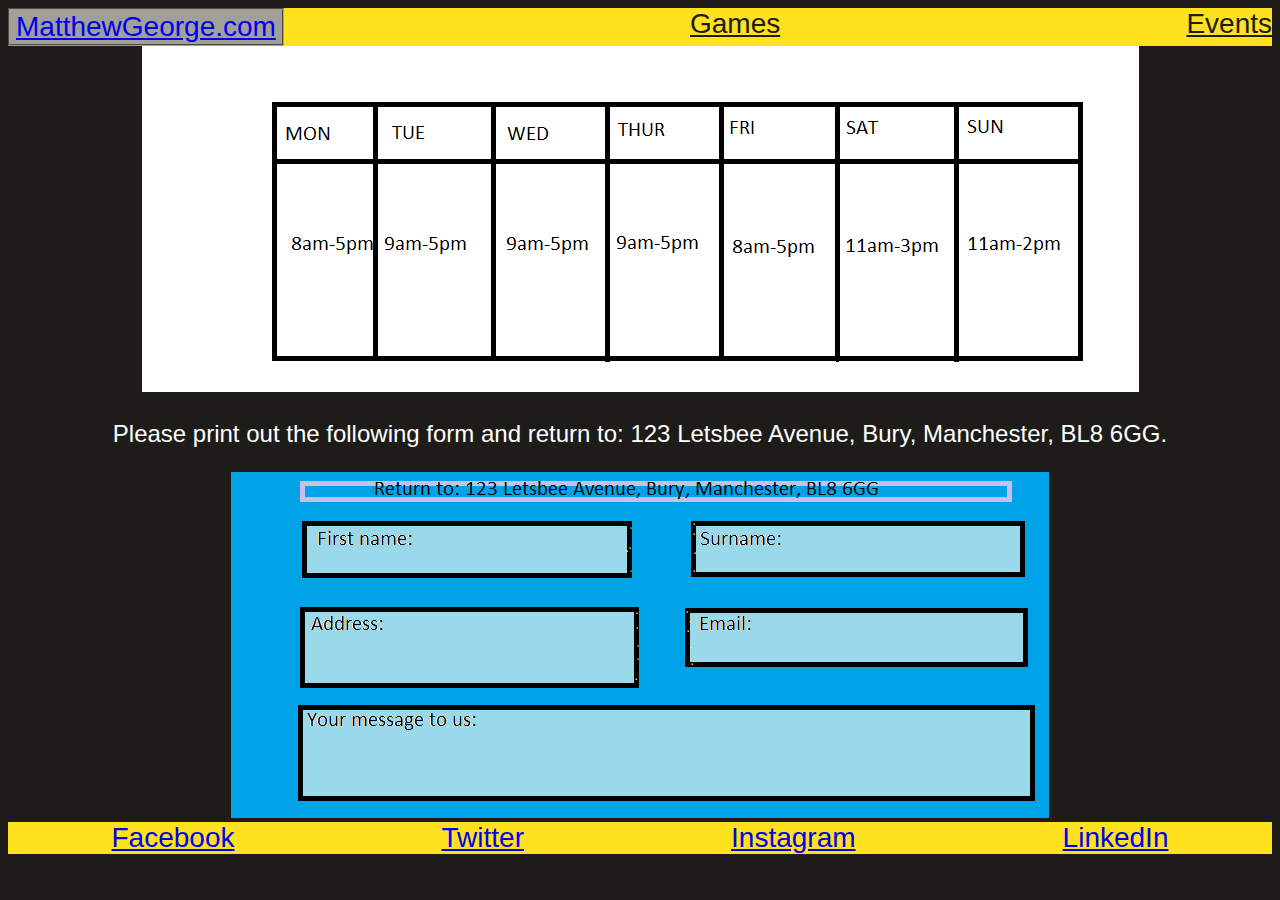
==== contact.html @ 9f136517 "added a contatc page" ====
<!DOCTYPE html>
<html lang="en">
<head>
    <meta charset="UTF-8">
    <meta http-equiv="X-UA-Compatible" content="IE=edge">
    <meta name="viewport" content="width=device-width, initial-scale=1.0">
    <link rel="stylesheet" href="style.css">
    <title>MatthewGeorge|Contact</title>
    <header>
        <button><a href="index.html">MatthewGeorge.com</a></button> <a class="links" href="games.html">Games</a> <a class="links" href="events.html">Events</a>
        </header>
<img src="openinghours.png" alt="table showing the opening hours">
<p>Please print out the following form and return to: 123 Letsbee Avenue, Bury, Manchester, BL8 6GG.</p>
<img src="contact form.png" alt="printable contact form to send back to us">
<br>
<footer>
    <a href="#">Facebook </a>
    <a href="#">Twitter </a>
    <a href="#">Instagram </a>
    <a href="#">LinkedIn </a>
</footer>
</head>
<body>
    
</body>
</html>
---- style.css ----
body{
    background-color: #1D1C18;
    color: #FFFFFF;
    text-align: center;
}
h1{
    font-size: 40px;
    font-family: 'Roboto', sans-serif;
    color: #9D8DF1;
    text-align: center;
}
h2{
    font-size: 30px;
    font-family: 'Roboto', sans-serif;
    color: #FFE11E;
    text-align: center; 
}
p{
    font-size: 24px;
    font-family: 'Roboto', sans-serif;
    color: #FFFFFF;
    text-align: center;
}

header{
    display: flex;
    font-size: 28px;
    font-family: 'Roboto', sans-serif;
    background-color: #FFE11E;
    color:#1D1C18;
    justify-content: space-between;
}
footer{
    font-size: 28px;
    font-family: 'Roboto', sans-serif;
    display: flex;
    background-color: #FFE11E;
    color:#1D1C18;
    justify-content: space-around;
}

.gamer{
    display: flex;
    justify-content: center;
    justify-content: space-around;
}
.games{
    display: flex;
    justify-content: space-around;
    height: 200px;
}
.prices{
    font-size: 20px;
    font-family: 'Roboto', sans-serif;
    display: flex;
    justify-content: space-around;
}
.event-pics{
    display: flex;
    justify-content: space-around;
    height: 200px;
}

.links{
    font-size: 28px;
    font-family: 'Roboto', sans-serif;
    display: flex;
    background-color: #FFE11E;
    color:#1D1C18;
    justify-content: space-between;  
}
button{
    display: flex;
    font-size: 28px;
    font-family: 'Roboto', sans-serif;
    background-color: #A09F98;
    border-color: #A09F98;
    border-style: groove;
    color:#9D8DF1;
    justify-content: flex-start;
}
.location{
    display: flex;
    font-size: 24px;
    font-family: 'Roboto', sans-serif;
    background-color: #9D8DF1;
    color: #1D1C18;
    text-align:left;
}
.pcgamer{
    display: flex;
    justify-content: flex-start;
    height: 200px;
}
.review1{
    display: flex;
    font-size: 24px;
    font-family: 'Roboto', sans-serif;
    color: #FFFFFF;
    justify-content: flex-end;
    justify-content: space-around;
    text-align: center;
}
.mobilegamer{
    display: flex;
    flex-direction: row-reverse;
    justify-content: flex-end;
    height: 200px;
}
.review2{
    display: flex;
    font-size: 24px;
    font-family: 'Roboto', sans-serif;
    color: #FFFFFF;
    justify-content: flex-start;
    justify-content: space-around;
    text-align: center;
}
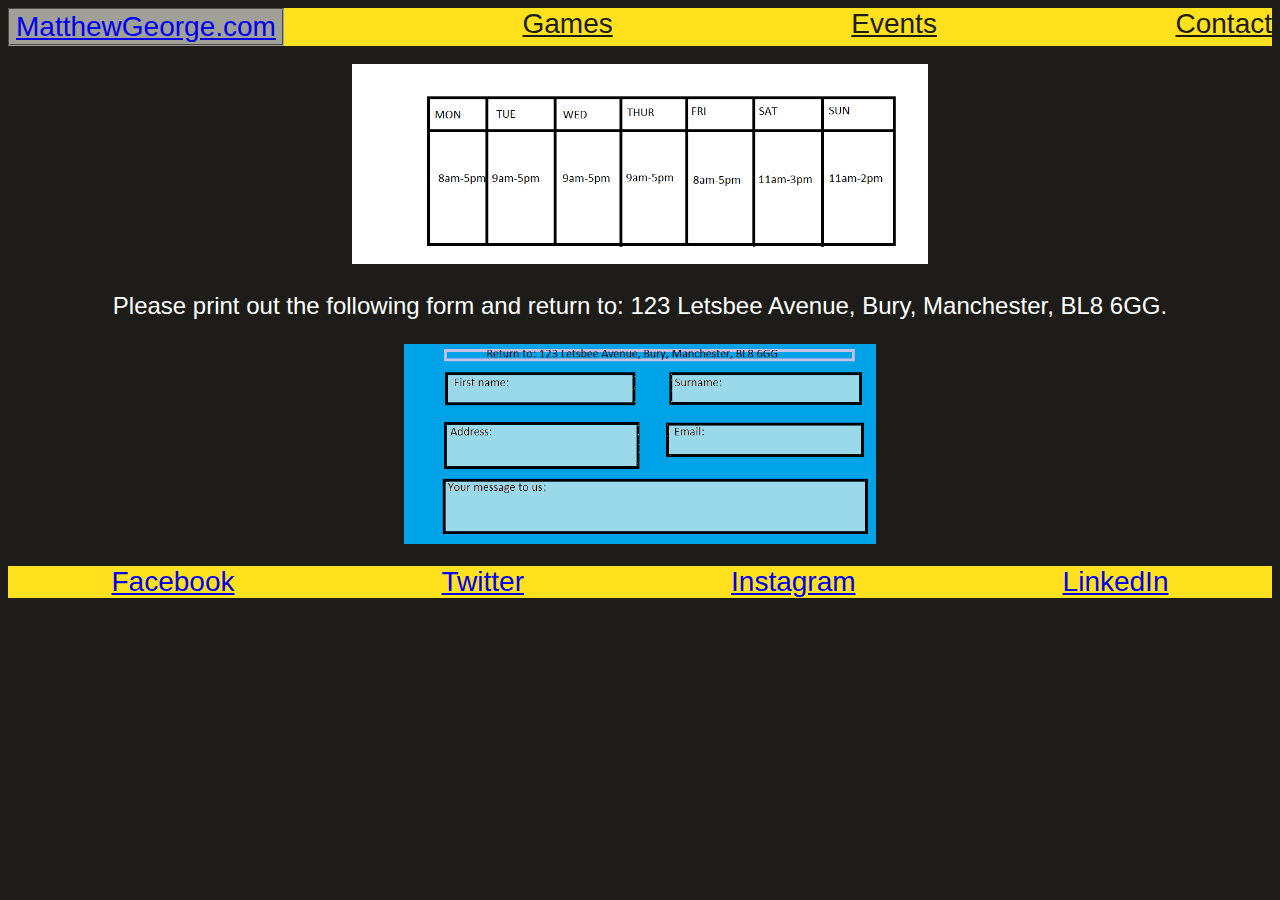
==== commit 634a29b4: "css fine-tuned" ====
--- a/contact.html
+++ b/contact.html
@@ -7,11 +7,14 @@
     <link rel="stylesheet" href="style.css">
     <title>MatthewGeorge|Contact</title>
     <header>
-        <button><a href="index.html">MatthewGeorge.com</a></button> <a class="links" href="games.html">Games</a> <a class="links" href="events.html">Events</a>
+        <button><a href="index.html">MatthewGeorge.com</a></button> <a class="links" href="games.html">Games</a> <a class="links" href="events.html">Events <a class="links" href="contact.html">Contact</a>
         </header>
-<img src="openinghours.png" alt="table showing the opening hours">
+        <br>
+<img class ="hours" src="openinghours.png" alt="table showing the opening hours">
 <p>Please print out the following form and return to: 123 Letsbee Avenue, Bury, Manchester, BL8 6GG.</p>
-<img src="contact form.png" alt="printable contact form to send back to us">
+<img class ="form" src="contact form.png" alt="printable contact form to send back to us">
+<br>
+<div></div>
 <br>
 <footer>
     <a href="#">Facebook </a>
--- a/style.css
+++ b/style.css
@@ -20,6 +20,7 @@
     font-family: 'Roboto', sans-serif;
     color: #FFFFFF;
     text-align: center;
+    justify-content: space-around;
 }
 
 header{
@@ -115,4 +116,254 @@
     justify-content: flex-start;
     justify-content: space-around;
     text-align: center;
+}
+.form{
+    height: 200px;
+}
+.hours{
+    height: 200px;
+}
+
+@media only screen and (max-width: 768px) {
+    body{
+        background-color: #1D1C18;
+        color: #FFFFFF;
+        text-align: center;
+    }
+    h1{
+        font-size: 30px;
+        font-family: 'Roboto', sans-serif;
+        color: #9D8DF1;
+        text-align: center;
+    }
+    h2{
+        font-size: 20px;
+        font-family: 'Roboto', sans-serif;
+        color: #FFE11E;
+        text-align: center; 
+    }
+    p{
+        font-size: 14px;
+        font-family: 'Roboto', sans-serif;
+        color: #FFFFFF;
+        text-align: center;
+        justify-content: space-around;
+    }
+    
+    header{
+        display: flex;
+        font-size: 18px;
+        font-family: 'Roboto', sans-serif;
+        background-color: #FFE11E;
+        color:#1D1C18;
+        justify-content: space-between;
+    }
+    footer{
+        font-size: 18px;
+        font-family: 'Roboto', sans-serif;
+        display: flex;
+        background-color: #FFE11E;
+        color:#1D1C18;
+        justify-content: space-around;
+    }
+    
+    .gamer{
+        display: flex;
+        justify-content: center;
+        justify-content: space-around;
+    }
+    .games{
+        display: flex;
+        justify-content: space-around;
+        height: 150px;
+    }
+    .prices{
+        font-size: 10px;
+        font-family: 'Roboto', sans-serif;
+        display: flex;
+        justify-content: space-around;
+    }
+    .event-pics{
+        display: flex;
+        height: 150px;
+    }
+    
+    .links{
+        font-size: 18px;
+        font-family: 'Roboto', sans-serif;
+        display: flex;
+        background-color: #FFE11E;
+        color:#1D1C18;
+        justify-content: space-between;  
+    }
+    button{
+        display: flex;
+        font-size: 18px;
+        font-family: 'Roboto', sans-serif;
+        background-color: #A09F98;
+        border-color: #A09F98;
+        border-style: groove;
+        color:#9D8DF1;
+        justify-content: flex-start;
+    }
+    .location{
+        display: flex;
+        font-size: 14px;
+        font-family: 'Roboto', sans-serif;
+        background-color: #9D8DF1;
+        color: #1D1C18;
+        text-align:left;
+    }
+    .pcgamer{
+        display: flex;
+        height: 150px;
+    }
+    .review1{
+        display: flex;
+        font-size: 14px;
+        font-family: 'Roboto', sans-serif;
+        color: #FFFFFF;
+        justify-content: space-around;
+        text-align: center;
+    }
+    .mobilegamer{
+        display: flex;
+        height: 150px;
+    }
+    .review2{
+        display: flex;
+        font-size: 14px;
+        font-family: 'Roboto', sans-serif;
+        color: #FFFFFF;
+        justify-content: space-around;
+        text-align: center;
+    }
+    .form{
+        height: 150px;
+    }
+    .hours{
+        height: 150px;
+    }
+}
+@media only screen and (max-width: 600px) {
+    body{
+        background-color: #1D1C18;
+        color: #FFFFFF;
+        text-align: center;
+    }
+    h1{
+        font-size: 25px;
+        font-family: 'Roboto', sans-serif;
+        color: #9D8DF1;
+        text-align: center;
+    }
+    h2{
+        font-size: 15px;
+        font-family: 'Roboto', sans-serif;
+        color: #FFE11E;
+        text-align: center; 
+    }
+    p{
+        font-size: 9px;
+        font-family: 'Roboto', sans-serif;
+        color: #FFFFFF;
+        text-align: center;
+        justify-content: space-around;
+    }
+    
+    header{
+        display: flex;
+        font-size: 13px;
+        font-family: 'Roboto', sans-serif;
+        background-color: #FFE11E;
+        color:#1D1C18;
+        justify-content: space-between;
+    }
+    footer{
+        font-size: 13px;
+        font-family: 'Roboto', sans-serif;
+        display: flex;
+        bottom: 0;
+        background-color: #FFE11E;
+        color:#1D1C18;
+        justify-content: space-around;
+    }
+    
+    .gamer{
+        display: flex;
+        justify-content: center;
+        justify-content: space-around;
+    }
+    .games{
+        display: flex;
+        justify-content: space-around;
+        height: 125px;
+    }
+    .prices{
+        font-size: 10px;
+        font-family: 'Roboto', sans-serif;
+        display: flex;
+        justify-content: space-around;
+    }
+    .event-pics{
+        display: flex;
+        height: 125px;
+    }
+    
+    .links{
+        font-size: 13px;
+        font-family: 'Roboto', sans-serif;
+        display: flex;
+        background-color: #FFE11E;
+        color:#1D1C18;
+        justify-content: space-between;  
+    }
+    button{
+        display: flex;
+        font-size: 13px;
+        font-family: 'Roboto', sans-serif;
+        background-color: #A09F98;
+        border-color: #A09F98;
+        border-style: groove;
+        color:#9D8DF1;
+        justify-content: flex-start;
+    }
+    .location{
+        display: flex;
+        font-size: 9px;
+        font-family: 'Roboto', sans-serif;
+        background-color: #9D8DF1;
+        color: #1D1C18;
+        text-align:left;
+    }
+    .pcgamer{
+        display: flex;
+        height: 125px;
+    }
+    .review1{
+        display: flex;
+        font-size: 9px;
+        font-family: 'Roboto', sans-serif;
+        color: #FFFFFF;
+        justify-content: space-around;
+        text-align: center;
+    }
+    .mobilegamer{
+        display: flex;
+        height: 125px;
+    }
+    .review2{
+        display: flex;
+        font-size: 9px;
+        font-family: 'Roboto', sans-serif;
+        color: #FFFFFF;
+        justify-content: space-around;
+        text-align: center;
+    }
+    .form{
+        height: 125px;
+    }
+    .hours{
+        height: 125px;
+    }
 }